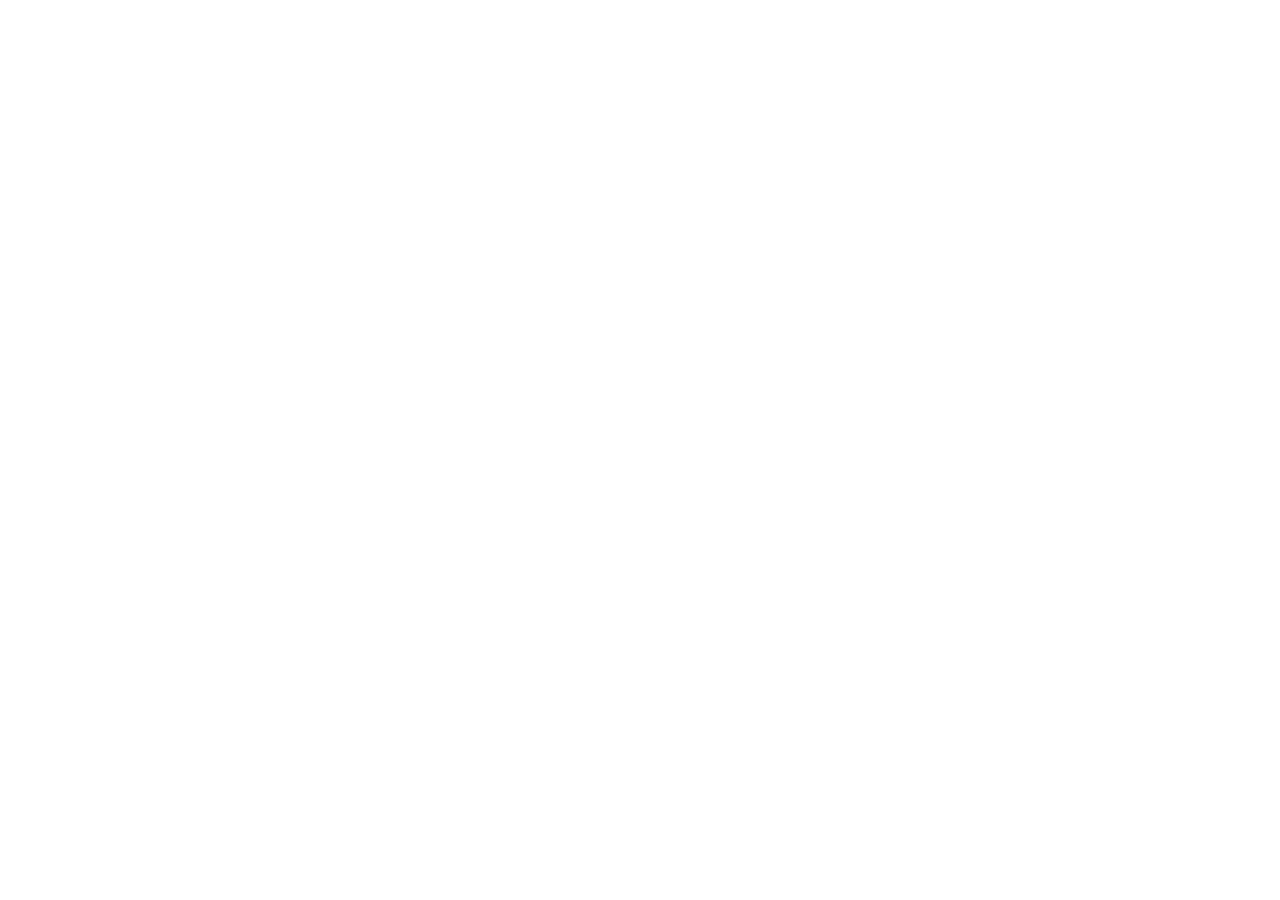
==== HTML/Acronimo.html @ 27bea623 "Hector: Inicio App" ====
<!DOCTYPE html>
<html lang="en">
<head>
    <meta charset="UTF-8">
    <meta name="viewport" content="width=device-width, initial-scale=1.0">
    <title>Acronimo</title>
</head>
<body>
    
</body>
</html>
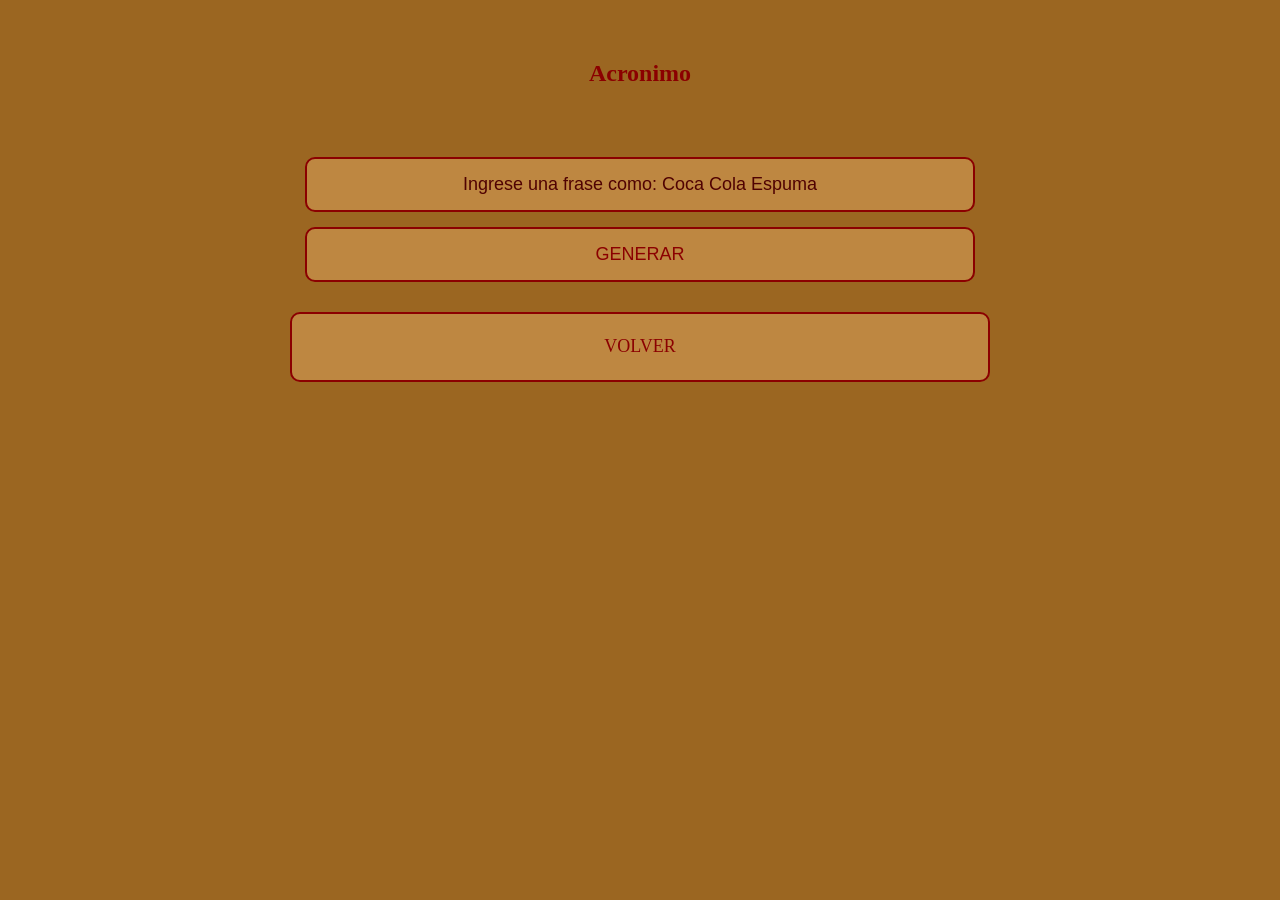
==== commit 0fdba234: "Hector: Terminado Fibonacci, Conjunto, Acronimo" ====
--- a/HTML/Acronimo.html
+++ b/HTML/Acronimo.html
@@ -1,11 +1,29 @@
-<!DOCTYPE html>
-<html lang="en">
-<head>
-    <meta charset="UTF-8">
-    <meta name="viewport" content="width=device-width, initial-scale=1.0">
+<!doctype html>
+<html lang="es">
+  <head>
+    <meta charset="UTF-8" />
+    <meta name="viewport" content="width=device-width, initial-scale=1.0" />
     <title>Acronimo</title>
-</head>
-<body>
-    
-</body>
-</html>+    <link rel="icon" href="../Recursos/logo.png" type="image/x-icon" />
+    <link rel="stylesheet" href="../CSS/General.css" />
+  </head>
+
+  <body>
+    <main class="contenedor">
+      <nav class="menu">
+        <h1>Acronimo</h1>
+        <form action="../PHP/Acronimo.php" method="post">
+          <input
+            type="text"
+            name="texto"
+            placeholder="Ingrese una frase como: Coca Cola Espuma"
+            min="1"
+            required
+          />
+          <button type="submit">GENERAR</button>
+        </form>
+        <a href="index.html">VOLVER</a>
+      </nav>
+    </main>
+  </body>
+</html>
--- a/CSS/General.css
+++ b/CSS/General.css
@@ -0,0 +1,209 @@
+/* =========================
+   GENERAL
+========================= */
+
+body {
+    margin: 0;
+    min-height: 100vh;
+
+    font-family: Georgia, 'Times New Roman', Times, serif;
+
+    background-color: rgb(155, 102, 33);
+
+    display: flex;
+    justify-content: center;
+}
+
+
+/* =========================
+   CONTENEDOR
+========================= */
+
+.contenedor {
+    width: 90%;
+    max-width: 700px;
+
+    padding: 40px 20px;
+}
+
+
+/* =========================
+   TITULO
+========================= */
+
+h1 {
+    text-align: center;
+
+    color: darkred;
+
+    margin-bottom: 40px;
+}
+
+h2{
+    text-align: left;
+    color: rgb(80, 2, 2);
+    margin-bottom: 20px;
+}
+
+/* =========================
+   MENU
+========================= */
+
+.menu {
+    display: flex;
+    flex-direction: column;
+
+    gap: 15px;
+}
+
+
+/* =========================
+   FORMULARIO
+========================= */
+
+form {
+    display: flex;
+
+    flex-direction: column;
+
+    align-items: center;
+
+    gap: 15px;
+
+    padding: 15px;
+}
+
+
+/* =========================
+   INPUT
+========================= */
+.menu input {
+    width: 100%;
+
+    padding: 15px;
+
+    box-sizing: border-box;
+
+    background-color: rgb(190, 135, 65);
+
+    border: 2px solid darkred;
+
+    border-radius: 10px;
+
+    color: darkred;
+
+    font-size: 18px;
+
+    text-align: center;
+}
+
+/* SELECT */
+.menu select{
+        width: 100%;
+
+    padding: 15px;
+
+    box-sizing: border-box;
+
+    background-color: rgb(190, 135, 65);
+
+    border: 2px solid darkred;
+
+    border-radius: 10px;
+
+    color: darkred;
+
+    font-size: 18px;
+
+    text-align: center;
+}
+
+
+/* COLOR DEL PLACEHOLDER */
+.menu input::placeholder {
+    color: rgb(80, 2, 2);
+    opacity: 1;
+}
+
+/* =========================
+   BOTÓN
+========================= */
+
+.menu button {
+    width: 100%;
+
+    padding: 15px;
+
+    box-sizing: border-box;
+
+    background-color: rgb(190, 135, 65);
+
+    border: 2px solid darkred;
+
+    border-radius: 10px;
+
+    color: darkred;
+
+    font-size: 18px;
+
+    cursor: pointer;
+
+    transition:
+        background-color 0.3s,
+        color 0.3s,
+        transform 0.3s;
+}
+
+
+/* =========================
+   LINK
+========================= */
+
+.menu a {
+    display: flex;
+
+    justify-content: center;
+    align-items: center;
+
+    min-height: 70px;
+
+    padding: 15px;
+
+    box-sizing: border-box;
+
+    background-color: rgb(190, 135, 65);
+
+    border: 2px solid darkred;
+
+    border-radius: 10px;
+
+    color: darkred;
+
+    text-decoration: none;
+
+    font-size: 18px;
+
+    text-align: center;
+
+    transition:
+        background-color 0.3s,
+        color 0.3s,
+        transform 0.3s;
+}
+
+
+/* =========================
+   HOVER
+========================= */
+
+.menu a:hover,
+.menu button:hover{
+    background-color: darkred;
+
+    color: white;
+
+    transform: scale(1.02);
+}
+
+
+
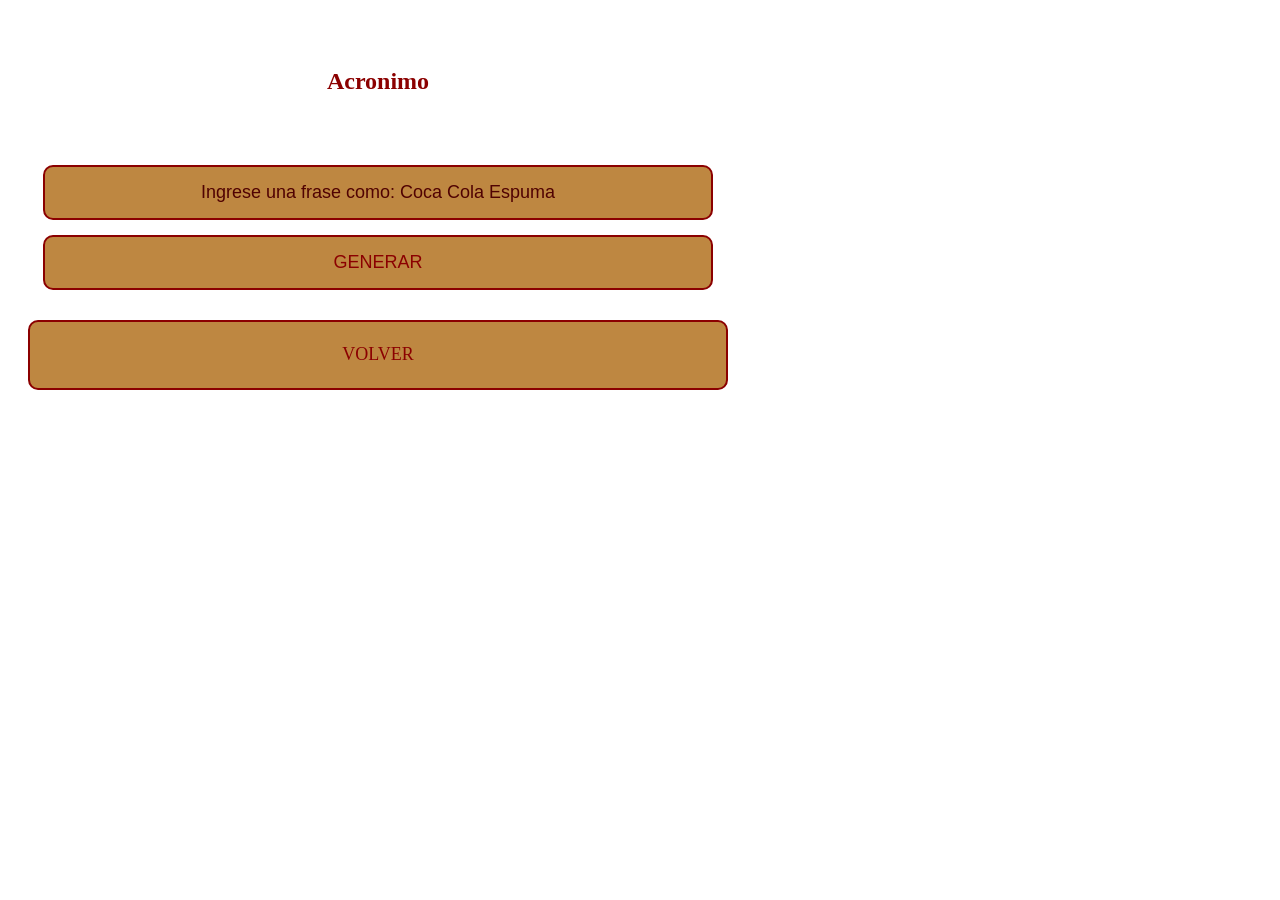
==== commit a97f3e28: "Hector: Cambios en CSS v.1" ====
--- a/HTML/Acronimo.html
+++ b/HTML/Acronimo.html
@@ -5,9 +5,13 @@
     <meta name="viewport" content="width=device-width, initial-scale=1.0" />
     <title>Acronimo</title>
     <link rel="icon" href="../Recursos/logo.png" type="image/x-icon" />
-    <link rel="stylesheet" href="../CSS/General.css" />
+    <link rel="stylesheet" href="../CSS/general.css" />
+    <link rel="stylesheet" href="../CSS/botones.css" />
+    <link rel="stylesheet" href="../CSS/contenedor.css" />
+    <link rel="stylesheet" href="../CSS/formulario.css" />
+    <link rel="stylesheet" href="../CSS/menu.css" />
+    <link rel="stylesheet" href="../CSS/titulos.css" />
   </head>
-
   <body>
     <main class="contenedor">
       <nav class="menu">
--- a/CSS/botones.css
+++ b/CSS/botones.css
@@ -0,0 +1,73 @@
+/* Boton */
+
+.menu button {
+    width: 100%;
+
+    padding: 15px;
+
+    box-sizing: border-box;
+
+    background-color: rgb(190, 135, 65);
+
+    border: 2px solid darkred;
+
+    border-radius: 10px;
+
+    color: darkred;
+
+    font-size: 18px;
+
+    cursor: pointer;
+
+    transition:
+        background-color 0.3s,
+        color 0.3s,
+        transform 0.3s;
+}
+
+
+/* Link */
+
+.menu a {
+    display: flex;
+
+    justify-content: center;
+    align-items: center;
+
+    min-height: 70px;
+
+    padding: 15px;
+
+    box-sizing: border-box;
+
+    background-color: rgb(190, 135, 65);
+
+    border: 2px solid darkred;
+
+    border-radius: 10px;
+
+    color: darkred;
+
+    text-decoration: none;
+
+    font-size: 18px;
+
+    text-align: center;
+
+    transition:
+        background-color 0.3s,
+        color 0.3s,
+        transform 0.3s;
+}
+
+
+/* Hover */
+
+.menu a:hover,
+.menu button:hover {
+    background-color: darkred;
+
+    color: white;
+
+    transform: scale(1.02);
+}
--- a/CSS/contenedor.css
+++ b/CSS/contenedor.css
@@ -0,0 +1,8 @@
+/* Contenedor */
+
+.contenedor {
+    width: 90%;
+    max-width: 700px;
+
+    padding: 40px 20px;
+}
--- a/CSS/formulario.css
+++ b/CSS/formulario.css
@@ -0,0 +1,67 @@
+/* Formulario */
+
+form {
+    display: flex;
+
+    flex-direction: column;
+
+    align-items: center;
+
+    gap: 15px;
+
+    padding: 15px;
+}
+
+
+/* Input */
+
+.menu input {
+    width: 100%;
+
+    padding: 15px;
+
+    box-sizing: border-box;
+
+    background-color: rgb(190, 135, 65);
+
+    border: 2px solid darkred;
+
+    border-radius: 10px;
+
+    color: darkred;
+
+    font-size: 18px;
+
+    text-align: center;
+}
+
+
+/* Select */
+
+.menu select {
+    width: 100%;
+
+    padding: 15px;
+
+    box-sizing: border-box;
+
+    background-color: rgb(190, 135, 65);
+
+    border: 2px solid darkred;
+
+    border-radius: 10px;
+
+    color: darkred;
+
+    font-size: 18px;
+
+    text-align: center;
+}
+
+
+/* Color del placeholder */
+
+.menu input::placeholder {
+    color: rgb(80, 2, 2);
+    opacity: 1;
+}
--- a/CSS/menu.css
+++ b/CSS/menu.css
@@ -0,0 +1,8 @@
+/* Menu */
+
+.menu {
+    display: flex;
+    flex-direction: column;
+
+    gap: 15px;
+}
--- a/CSS/titulos.css
+++ b/CSS/titulos.css
@@ -0,0 +1,15 @@
+/* Titulos */
+
+h1 {
+    text-align: center;
+
+    color: darkred;
+
+    margin-bottom: 40px;
+}
+
+h2 {
+    text-align: left;
+    color: rgb(80, 2, 2);
+    margin-bottom: 20px;
+}
